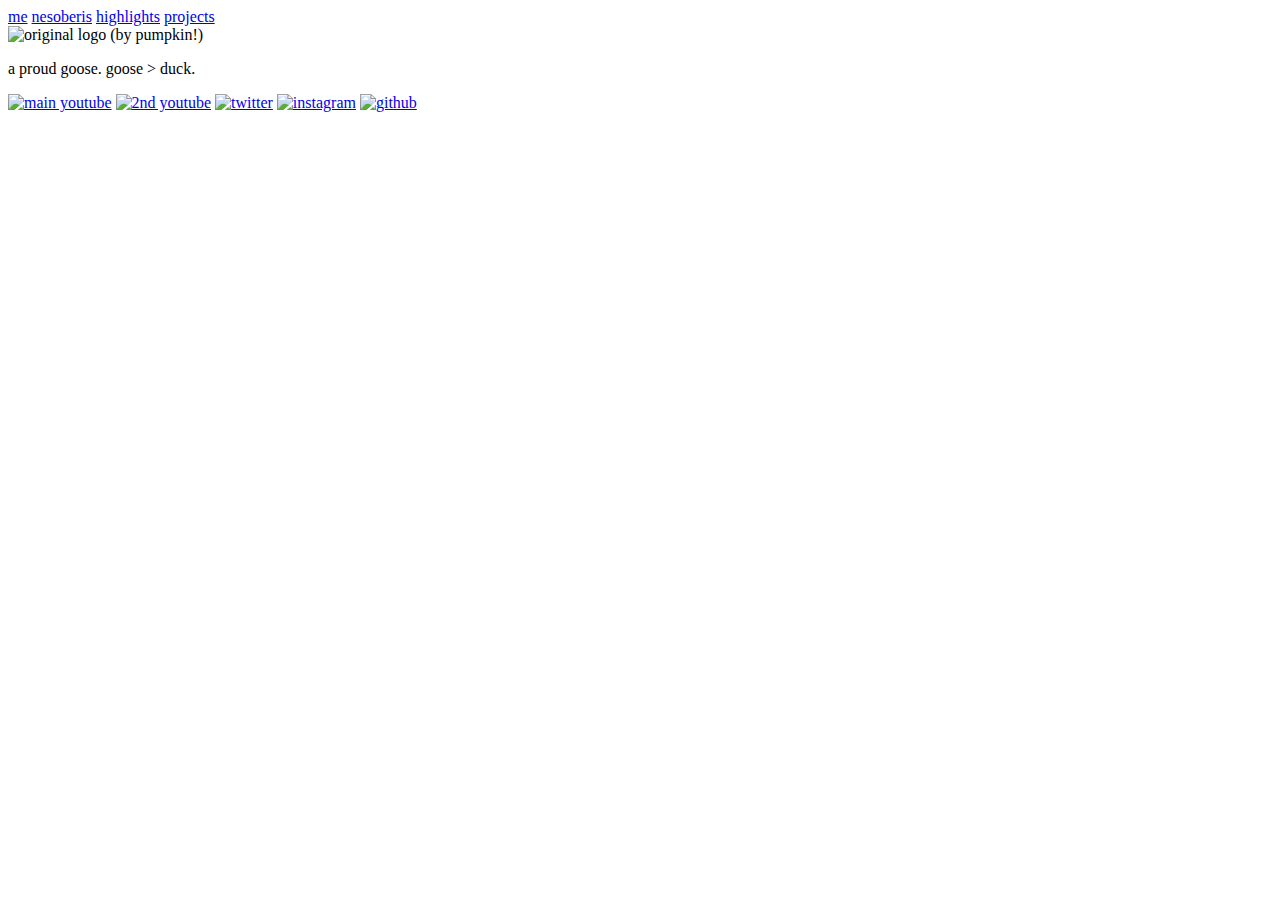
==== index.html @ f936d000 "index" ====
<!DOCTYPE html>
<html lang="jp">
<head>
    <!-- javascript -->
    <script src="./src/js/main.js"></script>
    <meta charset="utf-16" />
    <meta name="thing" content="width-device-width" />
    <!-- title and icon -->
    <title>gus</title>
    <link rel="icon" type="image/x-icon" href="./src/img/me.png">
</head>
<body>
    <!-- start of outerWrap -->
    <div id="outerWrap">
        <!-- menu bar nav -->
        <nav id="head-navigation">
            <a href="./src/html/me.html">me</a>
            <a href="./src/html/nesoberi.html">nesoberis</a>
            <a href="./src/html/highlights.html">highlights</a>
            <a href="./src/html/projects.html">projects</a>
        </nav>
        <!-- start of innerWrap -->
        <div id="innerWrap">
            <a id="logo"><img src="./src/img/og logo.JPG" title="you've clicked my logo 0 times!" alt="original logo (by pumpkin!)" onclick="buttonMasher()"></a>
            <p class="text-tag">a proud goose. goose > duck.</p>
        <!-- end of innerWrap -->
        </div>
        <!-- social media nav -->
        <nav id="foot-navigation">
            <a href="https://youtube.com/@GusDira12" target="_blank"><img src="../img/youtube.png" alt="main youtube"></a>
            <a href="https://youtube.com/@NaClGus" target="_blank"><img src="../img/youtube.png" alt="2nd youtube"></a>
            <a href="https://twitter.com/NaClGus" target="_blank"><img src="../img/twitter.png" alt="twitter"></a>
            <a href="https://instagram.com/NaClGus" target="_blank"><img src="../img/instagram.png" alt="instagram"></a>
            <a href="https://github.com/GusDira12" target="_blank"><img src="../img/github.png" alt="github"></a>
        </nav>
    <!-- end of outerWrap -->
    </div>
    <!-- css -->
    <link href="./src/css/main.css" rel="stylesheet"/>
</body>
</html>
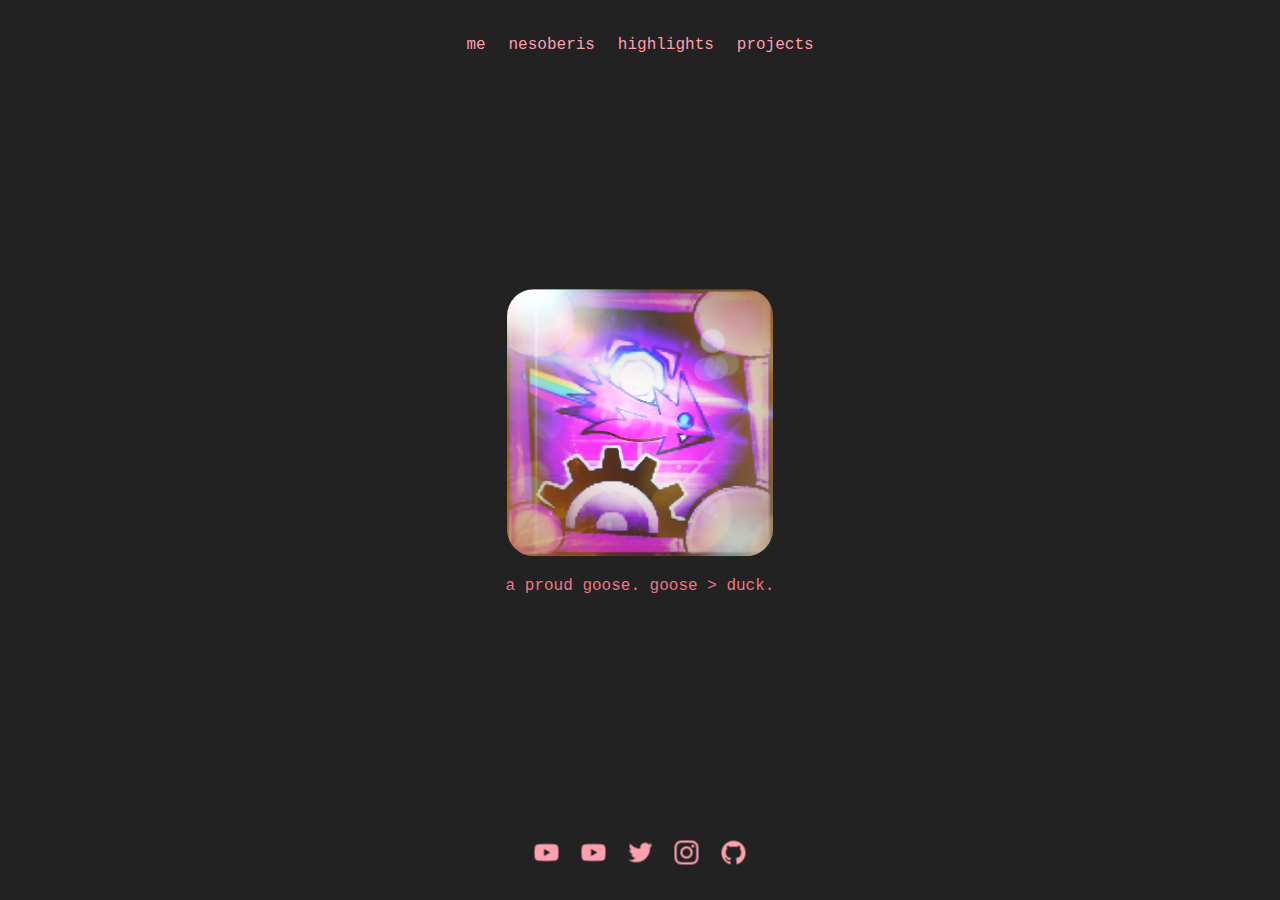
==== commit c9bc07c4: "should be working" ====
--- a/index.html
+++ b/index.html
@@ -27,11 +27,11 @@
         </div>
         <!-- social media nav -->
         <nav id="foot-navigation">
-            <a href="https://youtube.com/@GusDira12" target="_blank"><img src="../img/youtube.png" alt="main youtube"></a>
-            <a href="https://youtube.com/@NaClGus" target="_blank"><img src="../img/youtube.png" alt="2nd youtube"></a>
-            <a href="https://twitter.com/NaClGus" target="_blank"><img src="../img/twitter.png" alt="twitter"></a>
-            <a href="https://instagram.com/NaClGus" target="_blank"><img src="../img/instagram.png" alt="instagram"></a>
-            <a href="https://github.com/GusDira12" target="_blank"><img src="../img/github.png" alt="github"></a>
+            <a href="https://youtube.com/@GusDira12" target="_blank"><img src="./src/img/youtube.png" alt="main youtube"></a>
+            <a href="https://youtube.com/@NaClGus" target="_blank"><img src="./src/img/youtube.png" alt="2nd youtube"></a>
+            <a href="https://twitter.com/NaClGus" target="_blank"><img src="./src/img/twitter.png" alt="twitter"></a>
+            <a href="https://instagram.com/NaClGus" target="_blank"><img src="./src/img/instagram.png" alt="instagram"></a>
+            <a href="https://github.com/GusDira12" target="_blank"><img src="./src/img/github.png" alt="github"></a>
         </nav>
     <!-- end of outerWrap -->
     </div>
--- a/src/css/main.css
+++ b/src/css/main.css
@@ -0,0 +1,88 @@
+* {
+    box-sizing: border-box;
+}
+
+body {
+    font-family: 'Courier New', Courier, monospace;
+    font-size: 12pt;
+    padding: 15pt;
+    background: #222222;
+}
+
+#head-navigation {
+    float: none;
+    position: absolute;
+    top: 5%;
+    left: 50%;
+    transform: translate(-50%, -50%);
+}
+
+#outerWrap {
+    overflow: hidden;
+}
+
+#innerWrap {
+    float: none;
+    position: absolute;
+    top: 50%;
+    left: 50%;
+    transform: translate(-50%, -50%);
+}
+
+#innerWrap > #logo {
+    color: #f17587;
+    transition: opacity 500ms;
+}
+
+#innerWrap > .text-tag {
+    text-align: center;
+    color: #f17587;
+}
+
+#foot-navigation {
+    float: none;
+    position: absolute;
+    top: 95%;
+    left: 50%;
+    transform: translate(-50%, -50%);
+}
+
+#logo > img {
+    width: 200pt;
+    height: 200pt;
+    border-radius: 10%;
+}
+
+a {
+    text-decoration: none;
+    padding: 5pt;
+}
+
+#head-navigation > a:link, a:visited {
+    color: #ff9eac;
+    transition: 300ms ease-out;
+}
+
+#head-navigation > a:hover {
+    color: #f3c6cd;
+    transition: 300ms ease-in;
+}
+
+#head-navigation > a:active {
+    color: #f17587;
+}
+
+#foot-navigation > a:link, a:visited {
+    color: #ff9eac;
+    transition: 300ms ease-out;
+}
+
+#foot-navigation:hover > a {
+    color: #f3c6cd;
+    filter: saturate(50%)
+}
+
+#foot-navigation:hover > a:hover {
+    color: #f3c6cd;
+    filter: saturate(100%)
+}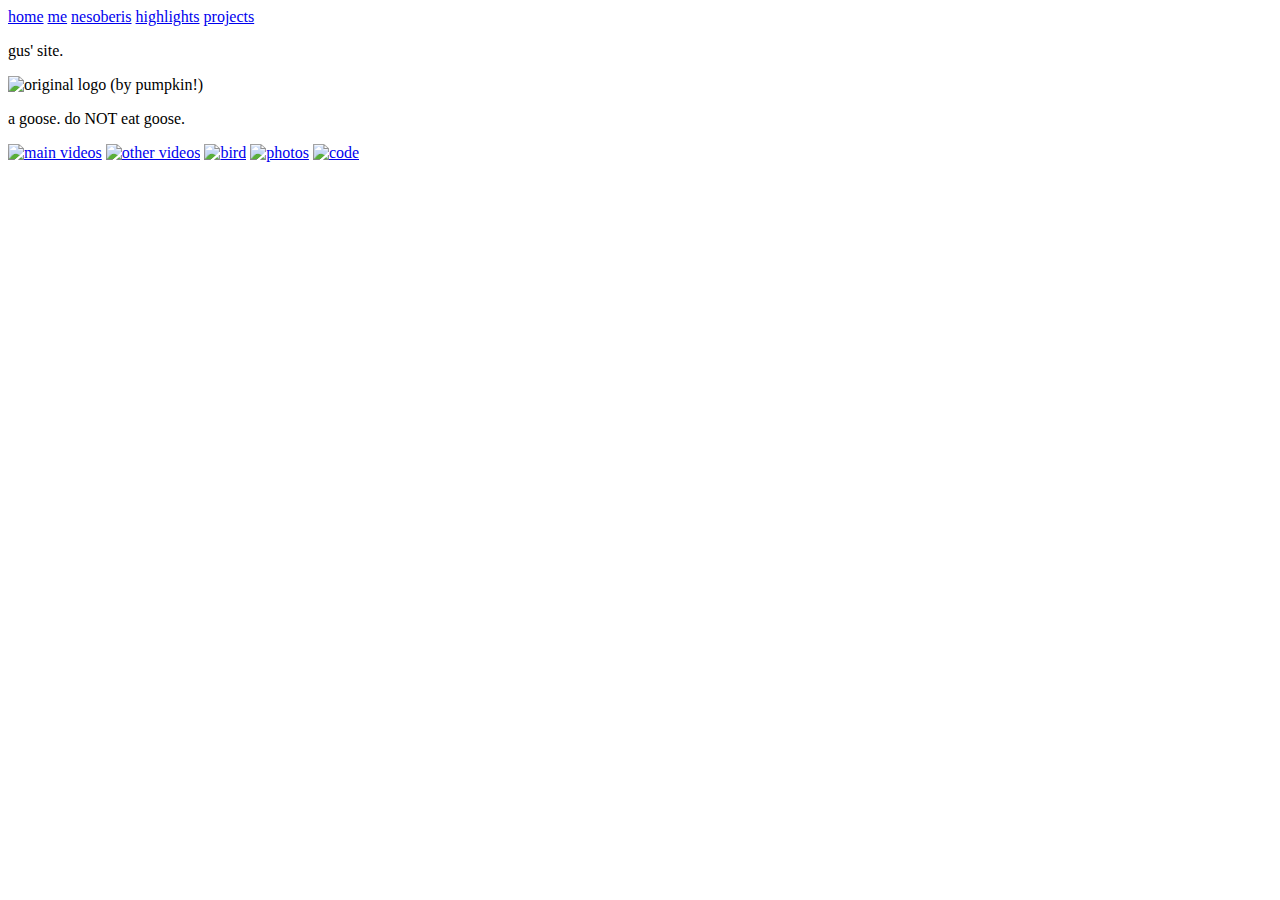
==== commit 4b762943: "fixed index..?" ====
--- a/index.html
+++ b/index.html
@@ -2,40 +2,42 @@
 <html lang="jp">
 <head>
     <!-- javascript -->
-    <script src="./src/js/main.js"></script>
+    <script src="../js/main.js"></script>
     <meta charset="utf-16" />
     <meta name="thing" content="width-device-width" />
     <!-- title and icon -->
     <title>gus</title>
-    <link rel="icon" type="image/x-icon" href="./src/img/me.png">
+    <link rel="icon" type="image/x-icon" href="../../gusdira12/img/me.png">
 </head>
 <body>
     <!-- start of outerWrap -->
     <div id="outerWrap">
         <!-- menu bar nav -->
-        <nav id="head-navigation">
+        <div id="head-navigation">
+            <a href="./index.html">home</a>
             <a href="./src/html/me.html">me</a>
-            <a href="./src/html/nesoberi.html">nesoberis</a>
+            <a href="./src/html/nesoberis.html">nesoberis</a>
             <a href="./src/html/highlights.html">highlights</a>
             <a href="./src/html/projects.html">projects</a>
-        </nav>
+        </div>
         <!-- start of innerWrap -->
         <div id="innerWrap">
-            <a id="logo"><img src="./src/img/og logo.JPG" title="you've clicked my logo 0 times!" alt="original logo (by pumpkin!)" onclick="buttonMasher()"></a>
-            <p class="text-tag">a proud goose. goose > duck.</p>
+            <p class="text-tag">gus' site.</p>
+            <a id="logo-gd"><img src="../img/og logo.JPG" title="click me!" alt="original logo (by pumpkin!)" onclick="buttonMasher()"></a>
+            <p class="text-tag">a goose. do NOT eat goose.</p>
+        </div>
         <!-- end of innerWrap -->
+        <!-- social media nav -->
+        <div id="foot-navigation">
+            <a href="https://youtube.com/@GusDira12" target="_blank"><img src="../img/youtube.png" alt="main videos"></a>
+            <a href="https://youtube.com/@NaClGus" target="_blank"><img src="../img/youtube.png" alt="other videos"></a>
+            <a href="https://twitter.com/NaClGus" target="_blank"><img src="../img/twitter.png" alt="bird"></a>
+            <a href="https://instagram.com/NaClGus" target="_blank"><img src="../img/instagram.png" alt="photos"></a>
+            <a href="https://github.com/GusDira12" target="_blank"><img src="../img/github.png" alt="code"></a>
         </div>
-        <!-- social media nav -->
-        <nav id="foot-navigation">
-            <a href="https://youtube.com/@GusDira12" target="_blank"><img src="./src/img/youtube.png" alt="main youtube"></a>
-            <a href="https://youtube.com/@NaClGus" target="_blank"><img src="./src/img/youtube.png" alt="2nd youtube"></a>
-            <a href="https://twitter.com/NaClGus" target="_blank"><img src="./src/img/twitter.png" alt="twitter"></a>
-            <a href="https://instagram.com/NaClGus" target="_blank"><img src="./src/img/instagram.png" alt="instagram"></a>
-            <a href="https://github.com/GusDira12" target="_blank"><img src="./src/img/github.png" alt="github"></a>
-        </nav>
+    </div>
     <!-- end of outerWrap -->
-    </div>
     <!-- css -->
-    <link href="./src/css/main.css" rel="stylesheet"/>
+    <link href="../css/main.css" rel="stylesheet"/>
 </body>
 </html>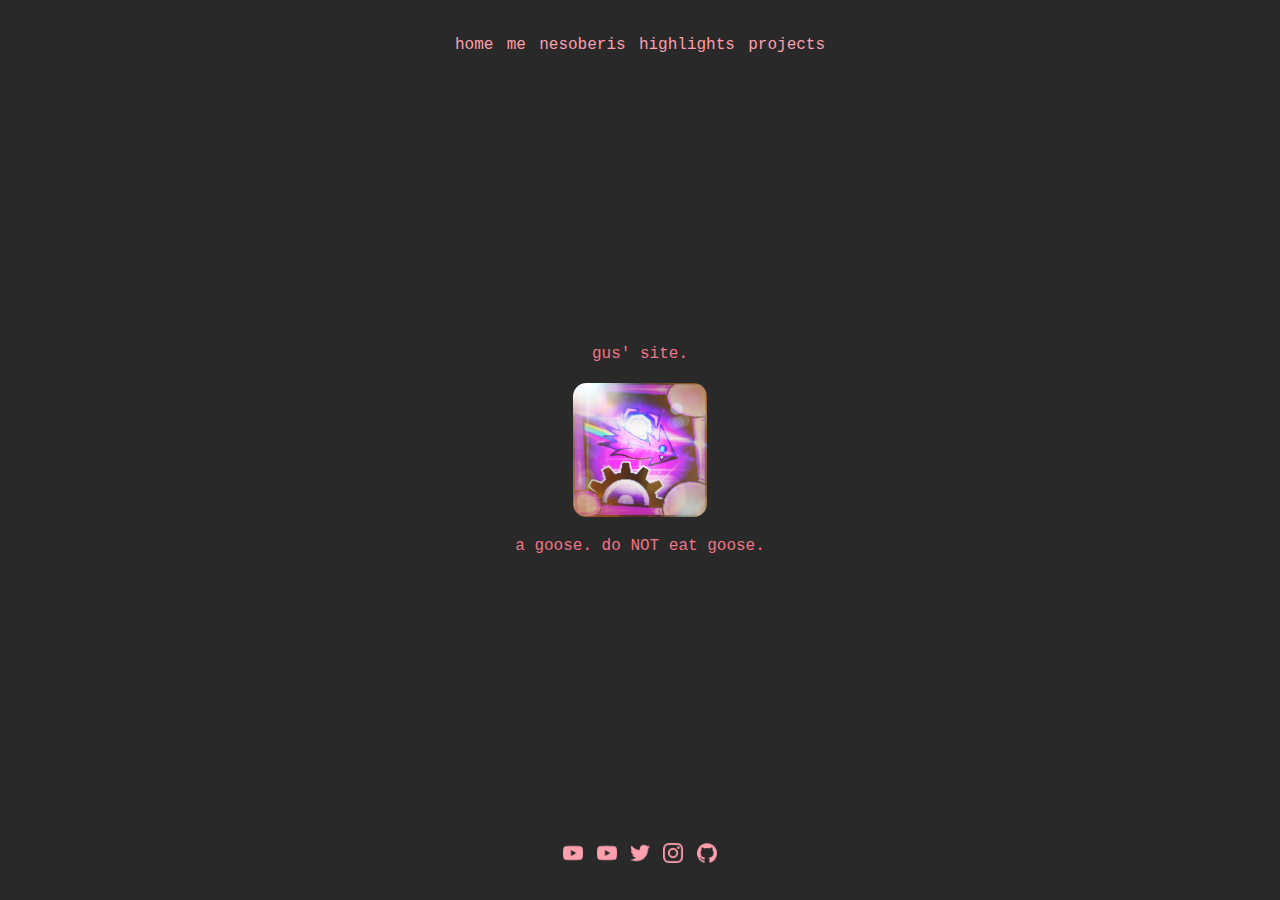
==== commit b548ce66: "finally..." ====
--- a/index.html
+++ b/index.html
@@ -2,12 +2,12 @@
 <html lang="jp">
 <head>
     <!-- javascript -->
-    <script src="../js/main.js"></script>
+    <script src="./src/js/main.js"></script>
     <meta charset="utf-16" />
     <meta name="thing" content="width-device-width" />
     <!-- title and icon -->
     <title>gus</title>
-    <link rel="icon" type="image/x-icon" href="../../gusdira12/img/me.png">
+    <link rel="icon" type="image/x-icon" href="./src/img/me.png">
 </head>
 <body>
     <!-- start of outerWrap -->
@@ -23,21 +23,21 @@
         <!-- start of innerWrap -->
         <div id="innerWrap">
             <p class="text-tag">gus' site.</p>
-            <a id="logo-gd"><img src="../img/og logo.JPG" title="click me!" alt="original logo (by pumpkin!)" onclick="buttonMasher()"></a>
+            <a id="logo-gd"><img src="./src/img/og logo.JPG" title="click me!" alt="original logo (by pumpkin!)" onclick="buttonMasher()"></a>
             <p class="text-tag">a goose. do NOT eat goose.</p>
         </div>
         <!-- end of innerWrap -->
         <!-- social media nav -->
         <div id="foot-navigation">
-            <a href="https://youtube.com/@GusDira12" target="_blank"><img src="../img/youtube.png" alt="main videos"></a>
-            <a href="https://youtube.com/@NaClGus" target="_blank"><img src="../img/youtube.png" alt="other videos"></a>
-            <a href="https://twitter.com/NaClGus" target="_blank"><img src="../img/twitter.png" alt="bird"></a>
-            <a href="https://instagram.com/NaClGus" target="_blank"><img src="../img/instagram.png" alt="photos"></a>
-            <a href="https://github.com/GusDira12" target="_blank"><img src="../img/github.png" alt="code"></a>
+            <a href="https://youtube.com/@GusDira12" target="_blank"><img src="./src/img/youtube.png" alt="main videos"></a>
+            <a href="https://youtube.com/@NaClGus" target="_blank"><img src="./src/img/youtube.png" alt="other videos"></a>
+            <a href="https://twitter.com/NaClGus" target="_blank"><img src="./src/img/twitter.png" alt="bird"></a>
+            <a href="https://instagram.com/NaClGus" target="_blank"><img src="./src/img/instagram.png" alt="photos"></a>
+            <a href="https://github.com/GusDira12" target="_blank"><img src="./src/img/github.png" alt="code"></a>
         </div>
     </div>
     <!-- end of outerWrap -->
     <!-- css -->
-    <link href="../css/main.css" rel="stylesheet"/>
+    <link href="./src/css/main.css" rel="stylesheet"/>
 </body>
 </html>--- a/src/css/main.css
+++ b/src/css/main.css
@@ -0,0 +1,91 @@
+* {
+    font-size: 12pt;
+    font-family: 'Courier New', Courier, monospace;
+    width: 100%;
+    height: 100%;
+    padding: 0;
+    margin: 0;
+    background-color: #292929;
+}
+
+#outerWrap {
+    display: flex;
+    flex-flow: column wrap;
+    overflow: visible;
+    align-items: center;
+    justify-content: center;
+}
+
+#head-navigation, #foot-navigation, #innerWrap {
+    flex: 1;
+    display: flex;
+    text-align: center;
+    align-items: center;
+    justify-content: center;
+}
+
+#head-navigation, #foot-navigation {
+    flex-basis: 10%;
+    max-width: max-content;
+    color: #ff9eac;
+}
+
+#innerWrap {
+    flex-direction: column;
+    flex-basis: 80%;
+    max-width: 80%;
+    color: #f17587;
+}
+
+#logo-gd {
+    max-width: 100pt;
+    max-height: 100pt;
+}
+
+#logo-gd > img {
+    border-radius: 10%;
+}
+
+.text-tag, a {
+    max-height: max-content;
+}
+
+.text-tag {
+    padding: 10pt;
+}
+
+a {
+    text-decoration: none;
+    padding: 5pt;
+}
+
+#foot-navigation > a > img {
+    max-width: 15pt;
+    max-height: 15pt;
+}
+
+/* animations and stuff */
+
+#head-navigation > a:link, a:visited, #foot-navigation > a:link, a:visited {
+    color: #ff9eac;
+    transition: 300ms ease-out;
+}
+
+#head-navigation > a:hover {
+    color: #f3c6cd;
+    transition: 300ms ease-in;
+}
+
+#head-navigation > a:active {
+    color: #f17587;
+}
+
+#foot-navigation:hover > a {
+    color: #f3c6cd;
+    filter: saturate(50%)
+}
+
+#foot-navigation:hover > a:hover {
+    color: #f17587;
+    filter: saturate(100%)
+}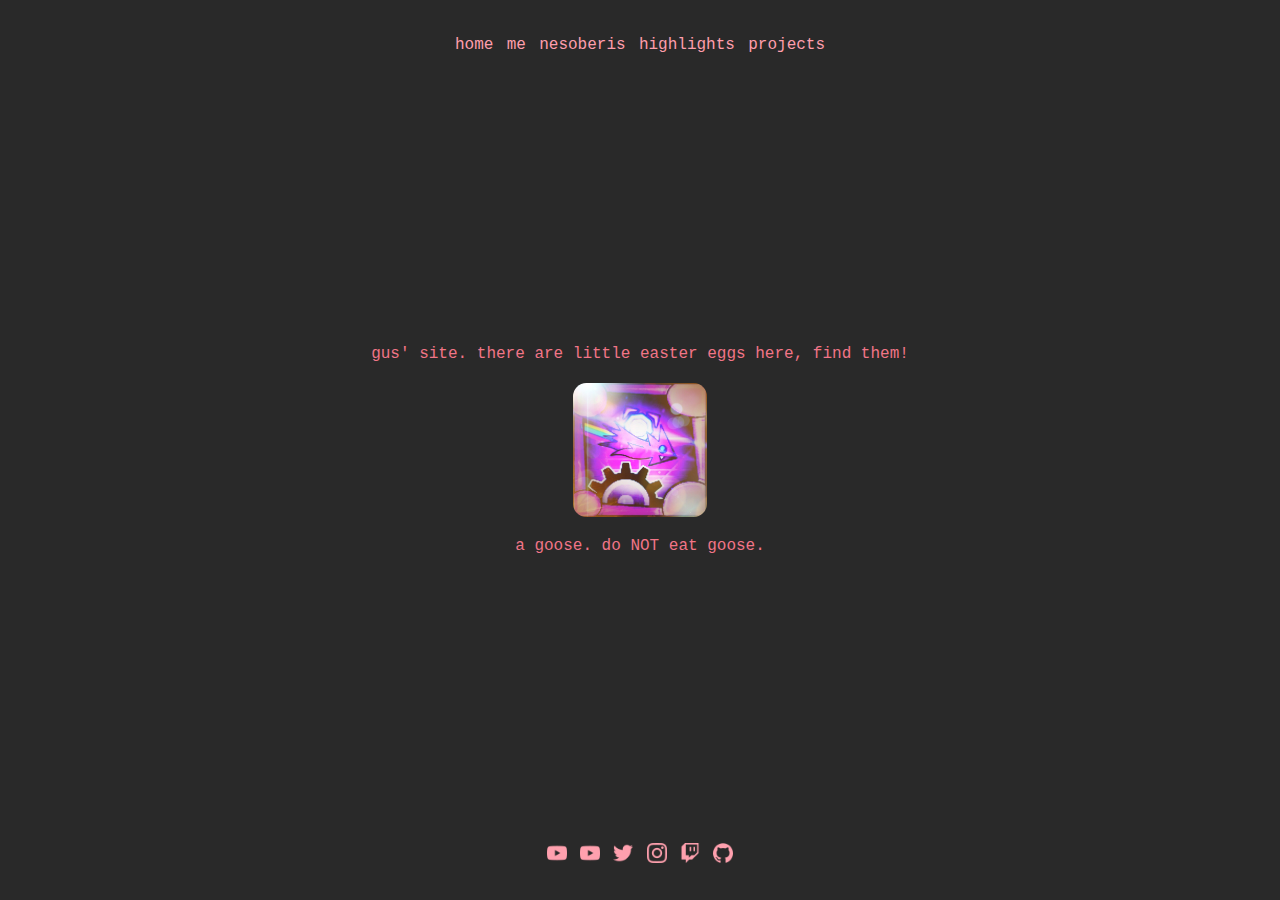
==== commit fd0d7692: "easter egg notice..." ====
--- a/index.html
+++ b/index.html
@@ -2,12 +2,12 @@
 <html lang="jp">
 <head>
     <!-- javascript -->
-    <script src="./src/js/main.js"></script>
+    <script src="./js/main.js"></script>
     <meta charset="utf-16" />
     <meta name="thing" content="width-device-width" />
     <!-- title and icon -->
     <title>gus</title>
-    <link rel="icon" type="image/x-icon" href="./src/img/me.png">
+    <link rel="icon" type="image/x-icon" href="./img/icons/you.png">
 </head>
 <body>
     <!-- start of outerWrap -->
@@ -15,29 +15,30 @@
         <!-- menu bar nav -->
         <div id="head-navigation">
             <a href="./index.html">home</a>
-            <a href="./src/html/me.html">me</a>
-            <a href="./src/html/nesoberis.html">nesoberis</a>
-            <a href="./src/html/highlights.html">highlights</a>
-            <a href="./src/html/projects.html">projects</a>
+            <a href="./me.html">me</a>
+            <a href="./nesoberis.html">nesoberis</a>
+            <a href="./highlights.html">highlights</a>
+            <a href="./projects.html">projects</a>
         </div>
         <!-- start of innerWrap -->
         <div id="innerWrap">
-            <p class="text-tag">gus' site.</p>
-            <a id="logo-gd"><img src="./src/img/og logo.JPG" title="click me!" alt="original logo (by pumpkin!)" onclick="buttonMasher()"></a>
+            <p class="text-tag">gus' site. there are little easter eggs here, find them!</p>
+            <a id="logo-gd"><img src="./img/gus/og.JPG" title="click me!" alt="original logo (by pumpkin!)" onclick="clickCounter()"></a>
             <p class="text-tag">a goose. do NOT eat goose.</p>
         </div>
         <!-- end of innerWrap -->
         <!-- social media nav -->
         <div id="foot-navigation">
-            <a href="https://youtube.com/@GusDira12" target="_blank"><img src="./src/img/youtube.png" alt="main videos"></a>
-            <a href="https://youtube.com/@NaClGus" target="_blank"><img src="./src/img/youtube.png" alt="other videos"></a>
-            <a href="https://twitter.com/NaClGus" target="_blank"><img src="./src/img/twitter.png" alt="bird"></a>
-            <a href="https://instagram.com/NaClGus" target="_blank"><img src="./src/img/instagram.png" alt="photos"></a>
-            <a href="https://github.com/GusDira12" target="_blank"><img src="./src/img/github.png" alt="code"></a>
+            <a href="https://youtube.com/@GusDira12" target="_blank"><img src="./img/socials/youtube.png" alt="main videos"></a>
+            <a href="https://youtube.com/@NaClGus" target="_blank"><img src="./img/socials/youtube.png" alt="other videos"></a>
+            <a href="https://twitter.com/NaClGus" target="_blank"><img src="./img/socials/twitter.png" alt="bird"></a>
+            <a href="https://instagram.com/NaClGus" target="_blank"><img src="./img/socials/instagram.png" alt="photos"></a>
+            <a href="https://twitch.tv/NaClGus" target="_blank"><img src="./img/socials/twitch.png" alt="twitch"></a>
+            <a href="https://github.com/GusDira12" target="_blank"><img src="./img/socials/github.png" alt="code"></a>
         </div>
     </div>
     <!-- end of outerWrap -->
     <!-- css -->
-    <link href="./src/css/main.css" rel="stylesheet"/>
+    <link href="./css/main.css" rel="stylesheet"/>
 </body>
 </html>--- a/css/main.css
+++ b/css/main.css
@@ -0,0 +1,95 @@
+* {
+    font-size: 12pt;
+    font-family: 'Courier New', Courier, monospace;
+    width: 100%;
+    height: 100%;
+    padding: 0;
+    margin: 0;
+    background-color: #292929;
+}
+
+#outerWrap {
+    display: flex;
+    flex-flow: column wrap;
+    overflow: visible;
+    align-items: center;
+    justify-content: center;
+}
+
+#head-navigation, #foot-navigation, #innerWrap {
+    flex: 1;
+    display: flex;
+    text-align: center;
+    align-items: center;
+    justify-content: center;
+}
+
+#head-navigation, #foot-navigation {
+    flex-basis: 10%;
+    max-width: max-content;
+    color: #ff9eac;
+}
+
+#innerWrap {
+    flex-direction: column;
+    flex-basis: 80%;
+    max-width: 80%;
+    color: #f17587;
+}
+
+#logo-gd {
+    max-width: 100pt;
+    max-height: 100pt;
+    min-width: 50pt;
+    min-height: 50pt;
+}
+
+#logo-gd > img {
+    border-radius: 10%;
+}
+
+.text-tag, a {
+    max-height: max-content;
+}
+
+.text-tag {
+    padding: 10pt;
+}
+
+a {
+    text-decoration: none;
+    padding: 5pt;
+}
+
+#foot-navigation > a > img {
+    max-width: 15pt;
+    max-height: 15pt;
+    min-width: 8pt;
+    min-height: 8pt;
+}
+
+/* animations and stuff */
+
+#head-navigation > a:link, a:visited, #foot-navigation > a:link, a:visited {
+    color: #ff9eac;
+    transition: 300ms ease-out;
+}
+
+#head-navigation > a:hover {
+    color: #f3c6cd;
+    transition: 300ms ease-in;
+}
+
+#head-navigation > a:active {
+    color: #f17587;
+}
+
+#foot-navigation:hover > a {
+    color: #f3c6cd;
+    filter: saturate(50%)
+}
+
+#foot-navigation:hover > a:hover {
+    color: #f17587;
+    filter: saturate(100%)
+}